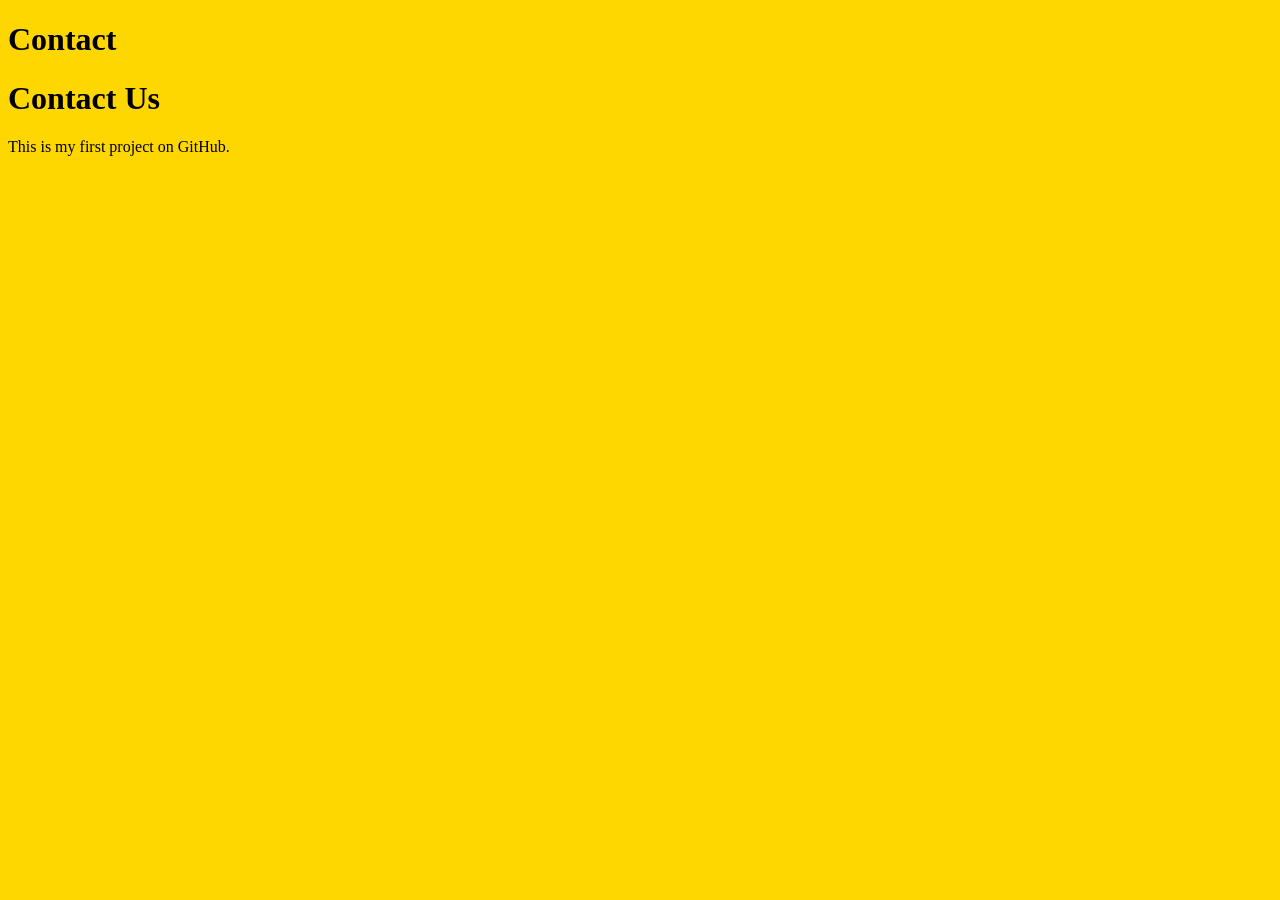
==== Contact.html @ ad285f53 "first message" ====
<!DOCTYPE html>
<html>
<head>
<h1 style="text-align: left;">Contact</h1>
 <title>Contact</title>
</head>
<body style="background-color: gold;">
 <h1>Contact Us</h1>
 <p>This is my first project on GitHub.</
p>
</body>
</html>
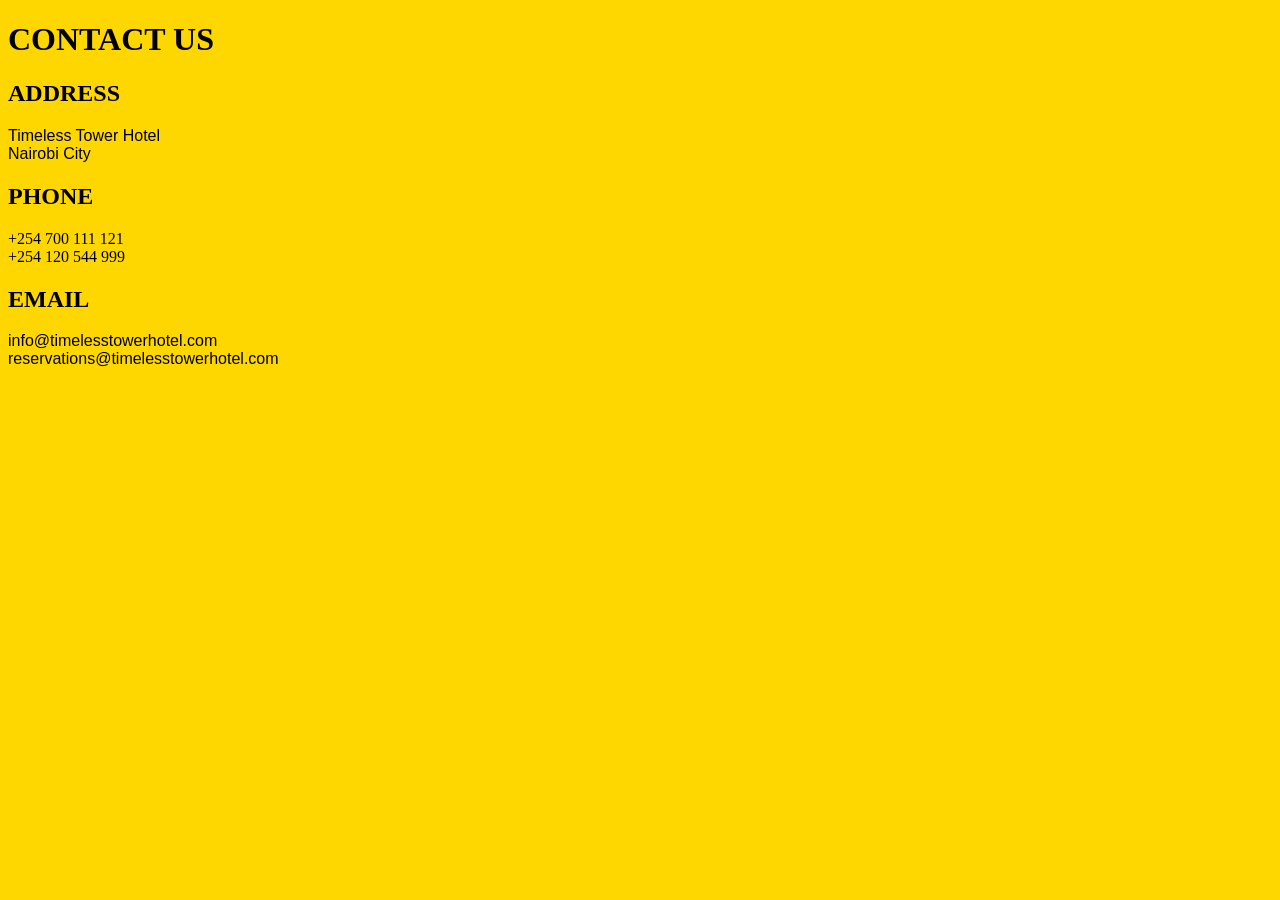
==== commit cc16dac0: "first message" ====
--- a/Contact.html
+++ b/Contact.html
@@ -1,12 +1,18 @@
 <!DOCTYPE html>
 <html>
 <head>
-<h1 style="text-align: left;">Contact</h1>
- <title>Contact</title>
+<h1 style="text-align: left;"><strong>CONTACT US</strong></h1>
+ <title>Contact Us</title>
 </head>
 <body style="background-color: gold;">
- <h1>Contact Us</h1>
- <p>This is my first project on GitHub.</
-p>
+ <h2><strong>ADDRESS</strong></h2>
+ <p style="font-family: 'Trebuchet MS', 'Lucida Sans Unicode', 'Lucida Grande', 'Lucida Sans', Arial, sans-serif;" >Timeless Tower Hotel<br>
+   Nairobi City</p>
+   <h2><strong>PHONE</strong></h2>
+   <p>+254 700 111 121<br>
+      +254 120 544 999</p>
+      <h2><strong>EMAIL</strong></h2>
+      <P style="font-family: 'Trebuchet MS', 'Lucida Sans Unicode', 'Lucida Grande', 'Lucida Sans', Arial, sans-serif;">info@timelesstowerhotel.com<br>
+      reservations@timelesstowerhotel.com</P>
 </body>
 </html>
